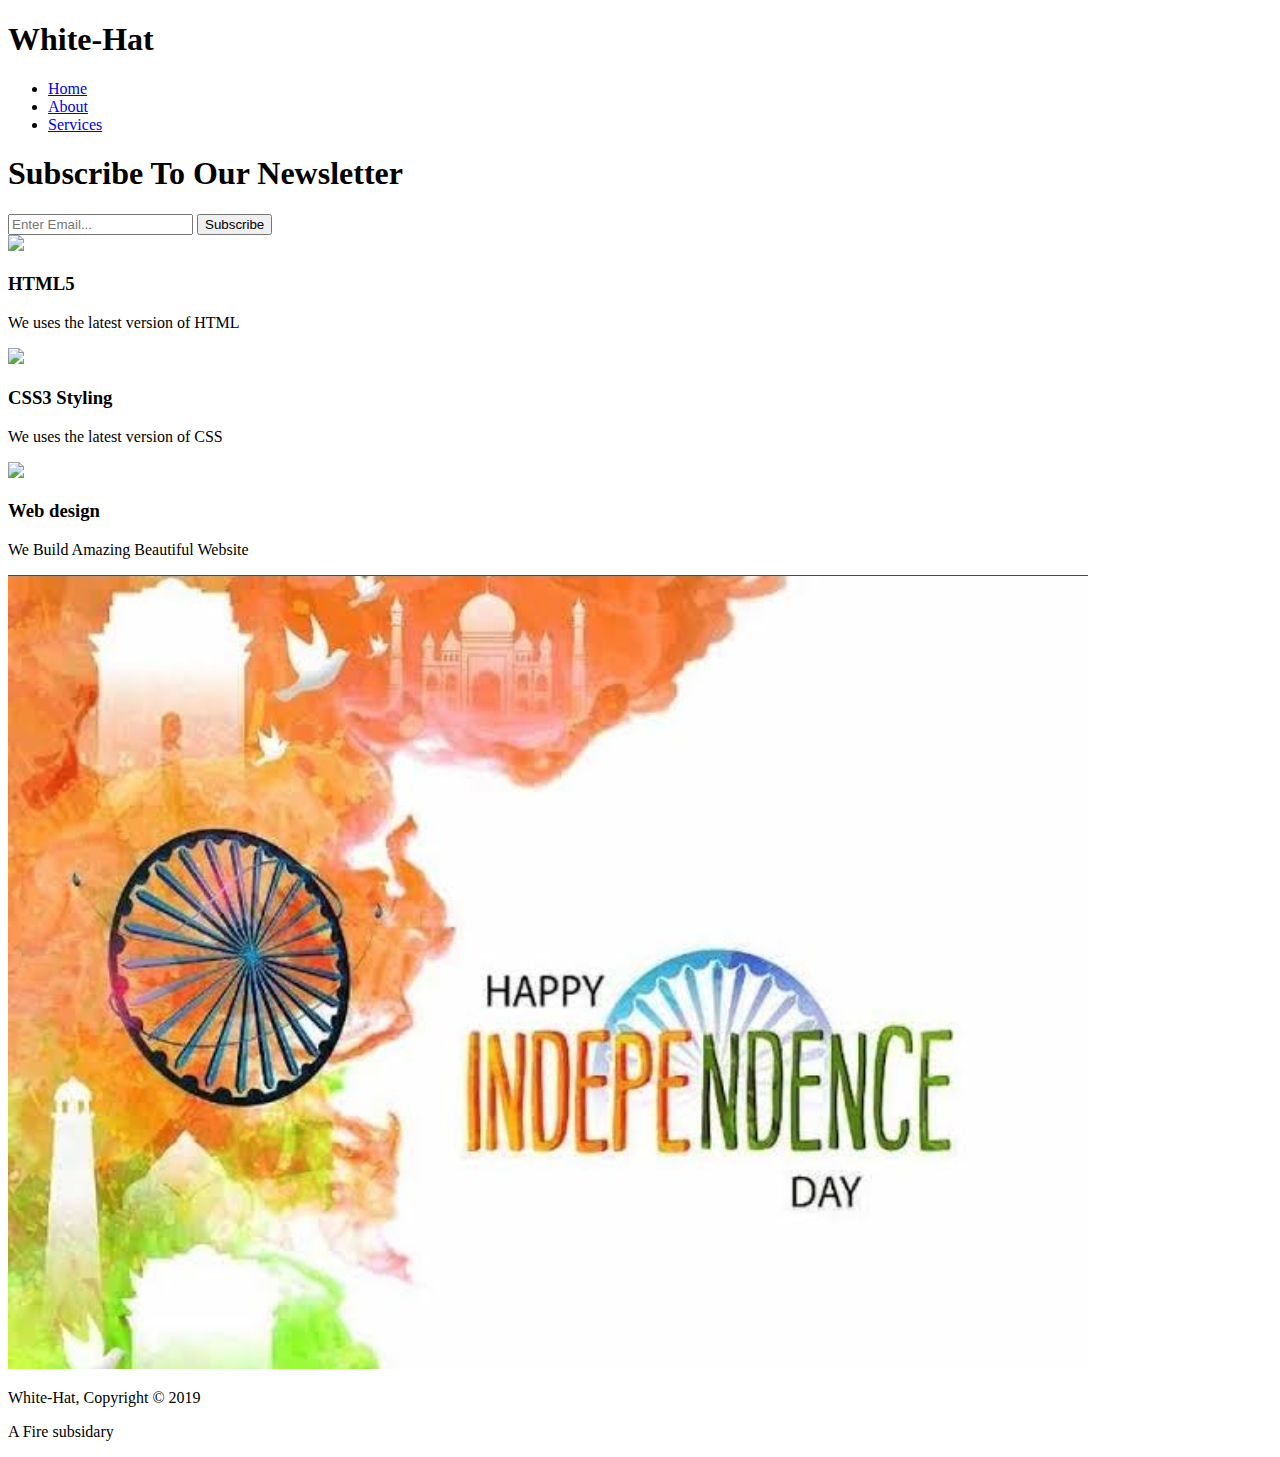
==== index.html @ 4c1e3eee "Add files via upload" ====
<!DOCTYPE html>
<html>
  <head>
    <meta charset="utf-8">
    <meta name="description" content="Fire web designing starting from 1000 rupees,web designing starting from 14 dollars ">
	  <meta name="keywords" content="web designing starting from 1000 rupees or 14$">
  	<meta name="owner" content="Sudeep S">
  	<link href="https://fonts.googleapis.com/css?family=Poppins:100,200,300,400,500,600,700,800,900" rel="stylesheet">
 			    <meta charset="utf-8">
    <meta name="viewport" content="width=device-width, initial-scale=1, shrink-to-fit=no">
    <title>Fire </title>
    <link rel="stylesheet" href="./css/style.css">
  </head>
  <body>
    <header>
      <div class="container">
        <div id="branding">
          <h1><span class="highlight">White</span>-Hat </h1>
        </div>
        <nav>
          <ul>
            <li class="current"><a href="index.html">Home</a></li>
            <li><a href="about.html">About</a></li>
            <li><a href="services.html">Services</a></li>
          </ul>
        </nav>
      </div>
    </header>

    <section id="showcase">
      <div class="container">
        <h1> </h1>
        <p>
         
        </p>
      </div>
    </section>

    <section id="newsletter">
      <div class="container">
        <h1>Subscribe To Our Newsletter</h1>
        <form>
          <input type="email" placeholder="Enter Email..." required>
          <button type="submit" class="button_1">Subscribe</button>
        </form>
      </div>
    </section>

    <section id="boxes">
      <div class="container">
        <div class="box">
          <img src="./img/logo_html.png">
          <h3>HTML5</h3>
          <p>We uses the latest version of HTML</p>
        </div>
        <div class="box">
          <img src="./img/logo_css.png">
          <h3>CSS3 Styling</h3>
          <p>We uses the latest version of CSS</p>
        </div>
        <div class="box">
          <img src="./img/logo_brush.png">
          <h3>Web design </h3>
          <p>We Build Amazing Beautiful Website </p>
        </div>
      </div>
    </section>

    <footer>
   <img src="india.png">
      <p>White-Hat, Copyright &copy; 2019</p>
      <p>A Fire subsidary</p>
    </footer>
  </body>
</html>
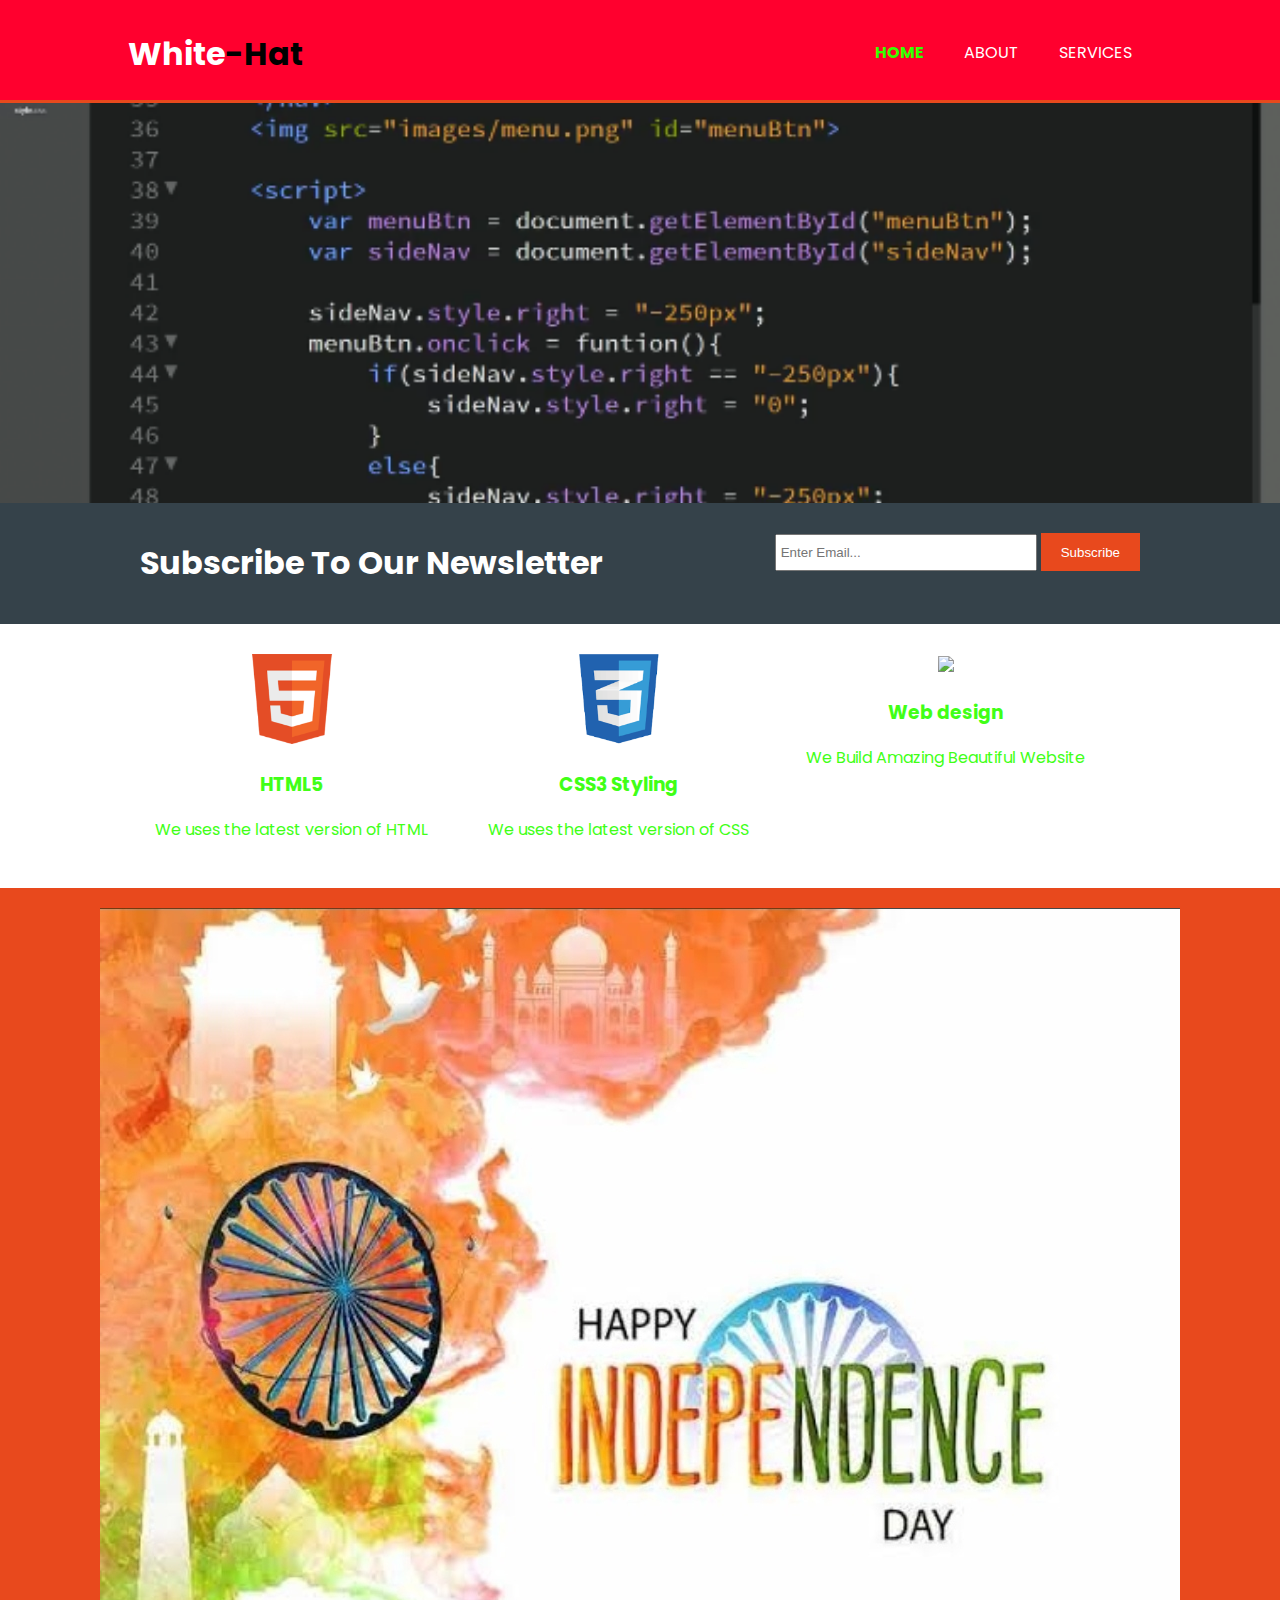
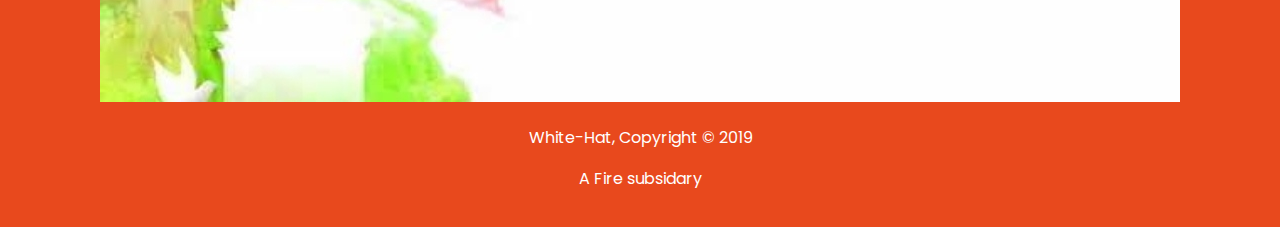
==== commit eeb96ae2: "Update index.html" ====
--- a/index.html
+++ b/index.html
@@ -9,7 +9,7 @@
  			    <meta charset="utf-8">
     <meta name="viewport" content="width=device-width, initial-scale=1, shrink-to-fit=no">
     <title>Fire </title>
-    <link rel="stylesheet" href="./css/style.css">
+    <link rel="stylesheet" href="./style.css">
   </head>
   <body>
     <header>
@@ -49,17 +49,17 @@
     <section id="boxes">
       <div class="container">
         <div class="box">
-          <img src="./img/logo_html.png">
+          <img src="./logo_html.png">
           <h3>HTML5</h3>
           <p>We uses the latest version of HTML</p>
         </div>
         <div class="box">
-          <img src="./img/logo_css.png">
+          <img src="./logo_css.png">
           <h3>CSS3 Styling</h3>
           <p>We uses the latest version of CSS</p>
         </div>
         <div class="box">
-          <img src="./img/logo_brush.png">
+          <img src="./logo_brush.png">
           <h3>Web design </h3>
           <p>We Build Amazing Beautiful Website </p>
         </div>
--- a/style.css
+++ b/style.css
@@ -0,0 +1,227 @@
+body{
+  font-family:poppins;
+  padding:0;
+  margin:0;
+  background-color:#ffff;
+}
+
+/* Global */
+.container{
+  width:80%;
+  margin:auto;
+  overflow:hidden;
+  font-style:poppins;
+}
+
+ul{
+  margin:0;
+  padding:0;
+}
+
+.button_1{
+  height:38px;
+  background:#e8491d;
+  border:0;
+  padding-left: 20px;
+  padding-right:20px;
+  color:#ffffff;
+}
+
+.dark{
+  padding:15px;
+  background:#35424a;
+  color:#ffffff;
+  margin-top:10px;
+  margin-bottom:10px;
+}
+
+/* Header **/
+header{
+  background:#ff002e;
+  color:#ffffff;
+  padding-top:30px;
+  min-height:70px;
+  border-bottom:#e8491d 3px solid;
+}
+
+header a{
+  color:#ffffff;
+  text-decoration:none;
+  text-transform: uppercase;
+  font-size:16px;
+}
+
+header li{
+  float:left;
+  display:inline;
+  padding: 0 20px 0 20px;
+}
+
+header #branding{
+  float:left;
+}
+
+header #branding h1{
+  margin:0;
+  color:#000000;
+}
+
+header nav{
+  float:right;
+  margin-top:10px;
+}
+
+header .highlight{
+  color:#ffffff;
+  font-weight:bold;
+}
+
+header .current a{
+				
+  color:#36ff00;
+  font-weight:bold;
+  
+  }
+  
+ 
+  
+
+header a:hover{
+  color:#cccccc;
+  font-weight:bold;
+}
+
+/* Showcase */
+#showcase{
+  min-height:400px;
+  background:url('../code.png') ;
+  background-position: center;
+  background-size: cover;
+  text-align:center;
+  color:#ffffff;
+}
+
+#showcase h1{
+  margin-top:100px;
+  font-size:55px;
+  margin-bottom:10px;
+ 
+				color:#ff008a;
+}
+
+#showcase p{
+  font-size:20px;
+}
+
+/* Newsletter */
+#newsletter{
+  padding:15px;
+  color:#ffffff;
+  background:#35424a
+}
+
+#newsletter h1{
+  float:left;
+}
+
+#newsletter form {
+  float:right;
+  margin-top:15px;
+}
+
+#newsletter input[type="email"]{
+  padding:4px;
+  height:25px;
+  width:250px;
+}
+
+/* Boxes */
+#boxes{
+  margin-top:20px;
+}
+
+#boxes .box{
+  float:left;
+  text-align: center;
+  width:30%;
+  padding:10px;
+ color: #41ff17;
+}
+
+#boxes .box img{
+  width:90px;
+}
+
+/* Sidebar */
+aside#sidebar{
+  float:right;
+  width:30%;
+  margin-top:10px;
+}
+
+aside#sidebar .quote input, aside#sidebar .quote textarea{
+  width:90%;
+  padding:5px;
+}
+
+/* Main-col */
+article#main-col{
+  float:left;
+  width:65%;
+}
+
+/* Services */
+ul#services li{
+  list-style: none;
+  padding:20px;
+  border: #cccccc solid 1px;
+  margin-bottom:5px;
+  background:#e6e6e6;
+}
+
+footer{
+  padding:20px;
+  margin-top:20px;
+  color:#ffffff;
+  background-color:#e8491d;
+  text-align: center;
+}
+
+
+footer img{align-items:center;
+ 										 max-width:100%;}
+				
+
+/* Media Queries */
+@media(max-width: 768px){
+  header #branding,
+  header nav,
+  header nav li,
+  #newsletter h1,
+  #newsletter form,
+  #boxes .box,
+  article#main-col,
+  aside#sidebar{
+    float:none;
+    text-align:center;
+    width:100%;
+  }
+
+  header{
+    padding-bottom:20px;
+  }
+
+  #showcase h1{
+    margin-top:40px;
+  }
+
+  #newsletter button, .quote button{
+    display:block;
+    width:100%;
+  }
+
+  #newsletter form input[type="email"], .quote input, .quote textarea{
+    width:100%;
+    margin-bottom:5px;
+  }
+}
